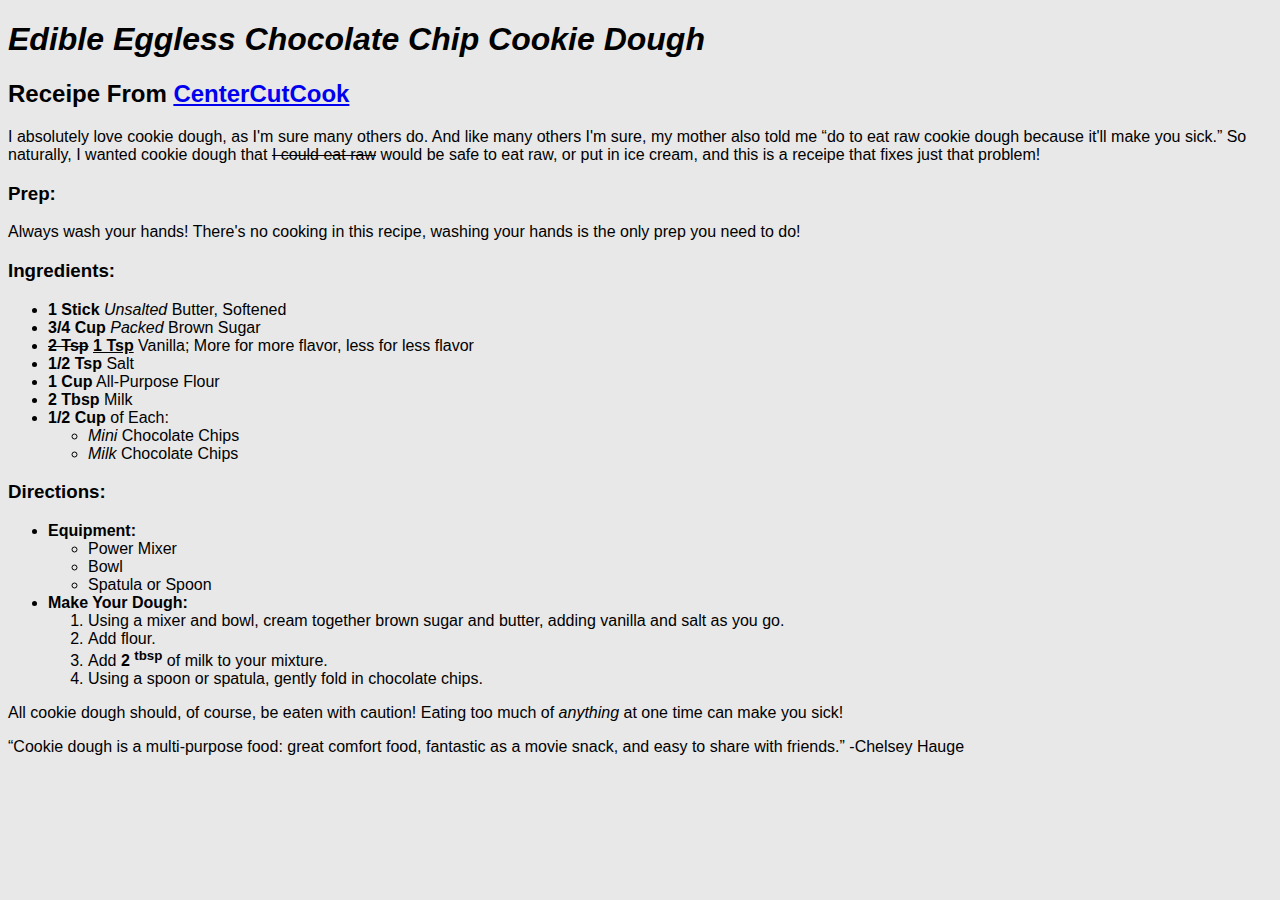
==== project-2/index.html @ 0c3dce9a "Double checked all elements and completed part 1" ====
<!DOCTYPE html>
<html>
<!-- Head Elements Start -->
<head>
  <meta charset="utf-8">
  <meta name="description" content="Instructable For Project 2, Cookie Dough Recipe">
  <meta name="author" content="Chelsey Hauge">
  <meta name="viewport" content="width=device-width, initial-scale=1.0">
  <title>Instructable</title>
  <style>
    body {background-color: #e8e8e8; font-family: 'Lato', sans-serif;}
    h1 {color: 1e1e1e;}
    p {color: 3d3d3d;}
  </style>
</head>
<!-- Head Elements End, Body Start -->
<body>
  <h1><cite>Edible Eggless Chocolate Chip Cookie Dough</cite></h1>
  <h2>Receipe From <a href="https://www.centercutcook.com/edible-egg-less-chocolate-chip-cookie-dough/">CenterCutCook</a></h2>
  <p>I absolutely love cookie dough, as I'm sure many others do. And like many others I'm sure, my mother also told me <q>do to eat raw cookie dough because it'll make you sick.</q> So naturally, I wanted cookie dough that <s>I could eat raw</s> would be safe to eat raw, or put in ice cream, and this is a receipe that fixes just that problem!<br /></p>
<!-- End Introduction -->
<!-- Start Ingredients List -->
<h3>Prep:</h3>
  <p>Always wash your hands! There's no cooking in this recipe, washing your hands is the only prep you need to do!</p>
<h3>Ingredients:</h3>
  <ul>
    <li><b>1 Stick</b> <i>Unsalted</i> Butter, Softened</li>
    <li><b>3/4 Cup</b> <i>Packed</i> Brown Sugar</li>
    <li><b><del>2 Tsp</del> <ins>1 Tsp</ins></b> Vanilla; More for more flavor, less for less flavor</li>
    <li><b>1/2 Tsp</b> Salt</li>
    <li><b>1 Cup</b> All-Purpose Flour</li>
    <li><b>2 Tbsp</b> Milk</li>
    <li><b>1/2 Cup</b> of Each:</li>
      <ul>
        <li><em>Mini</em> Chocolate Chips</li>
        <li><em>Milk</em> Chocolate Chips</li>
      </ul>
    </ul>
    <!-- End Ingredients List -->
    <!-- Start Directions -->
<h3>Directions:</h3>
<ul>
  <li><b>Equipment:</b></li>
    <ul>
      <li>Power Mixer</li>
      <li>Bowl</li>
      <li>Spatula or Spoon</li>
    </ul>
    <li><b>Make Your Dough:</b></li>
      <ol>
        <li>Using a mixer and bowl, cream together brown sugar and butter, adding vanilla and salt as you go.</li>
        <li>Add flour.</li>
        <li>Add <b>2 <sup>tbsp</sup></b> of milk to your mixture.</li>
        <li>Using a spoon or spatula, gently fold in chocolate chips.</li>
        </ol>
      </ul>
      <!--Directions End-->
<p>All cookie dough should, of course, be eaten with caution! Eating too much of <em>anything</em> at one time can make you sick!</p>
<p><q>Cookie dough is a multi-purpose food: great comfort food, fantastic as a movie snack, and easy to share with friends.</q> -Chelsey Hauge</p>
</body>
</html>
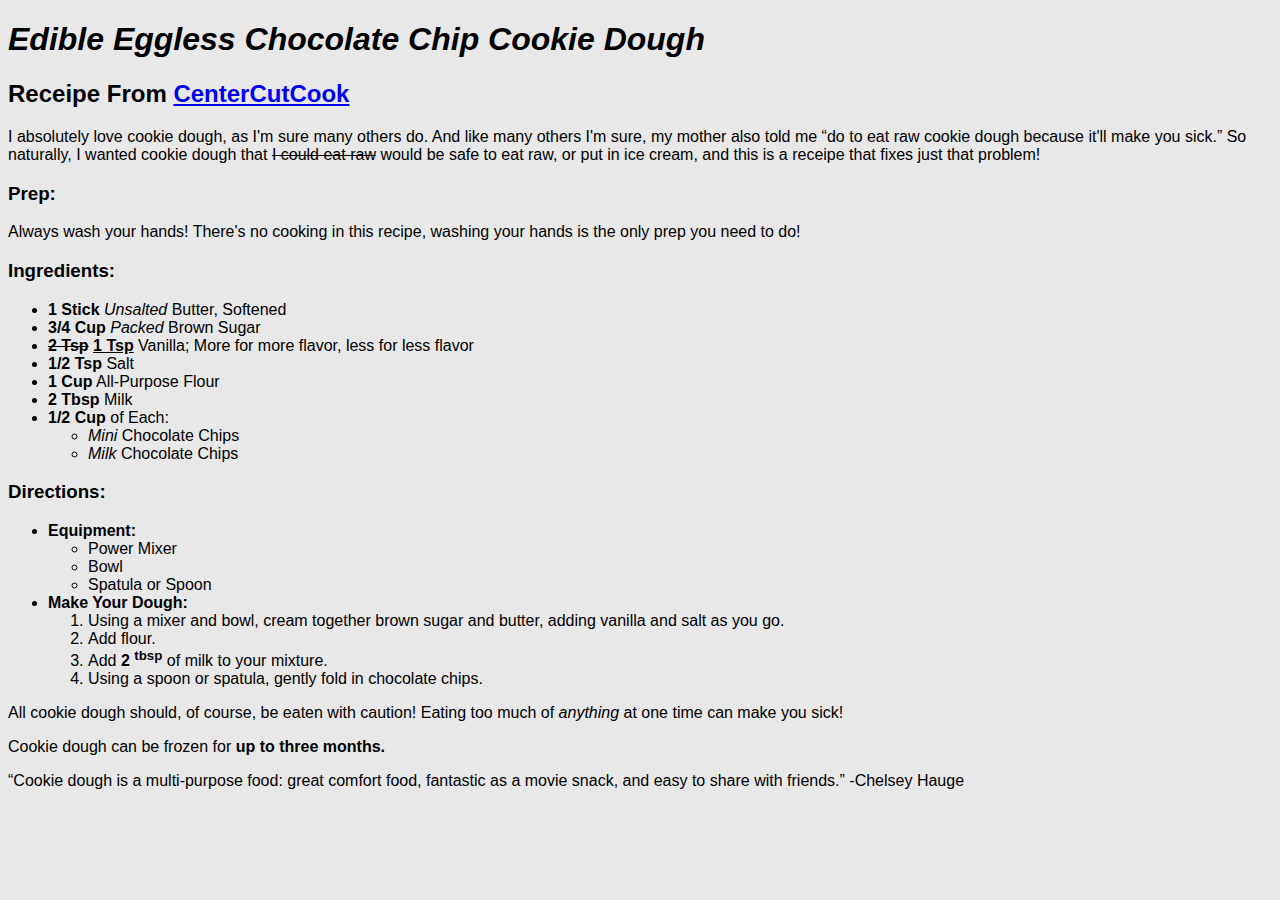
==== commit dfb75e81: "Added additional instruction" ====
--- a/project-2/index.html
+++ b/project-2/index.html
@@ -56,6 +56,7 @@
       </ul>
       <!--Directions End-->
 <p>All cookie dough should, of course, be eaten with caution! Eating too much of <em>anything</em> at one time can make you sick!</p>
+<p> Cookie dough can be frozen for <b>up to three months.</b></p>
 <p><q>Cookie dough is a multi-purpose food: great comfort food, fantastic as a movie snack, and easy to share with friends.</q> -Chelsey Hauge</p>
 </body>
 </html>
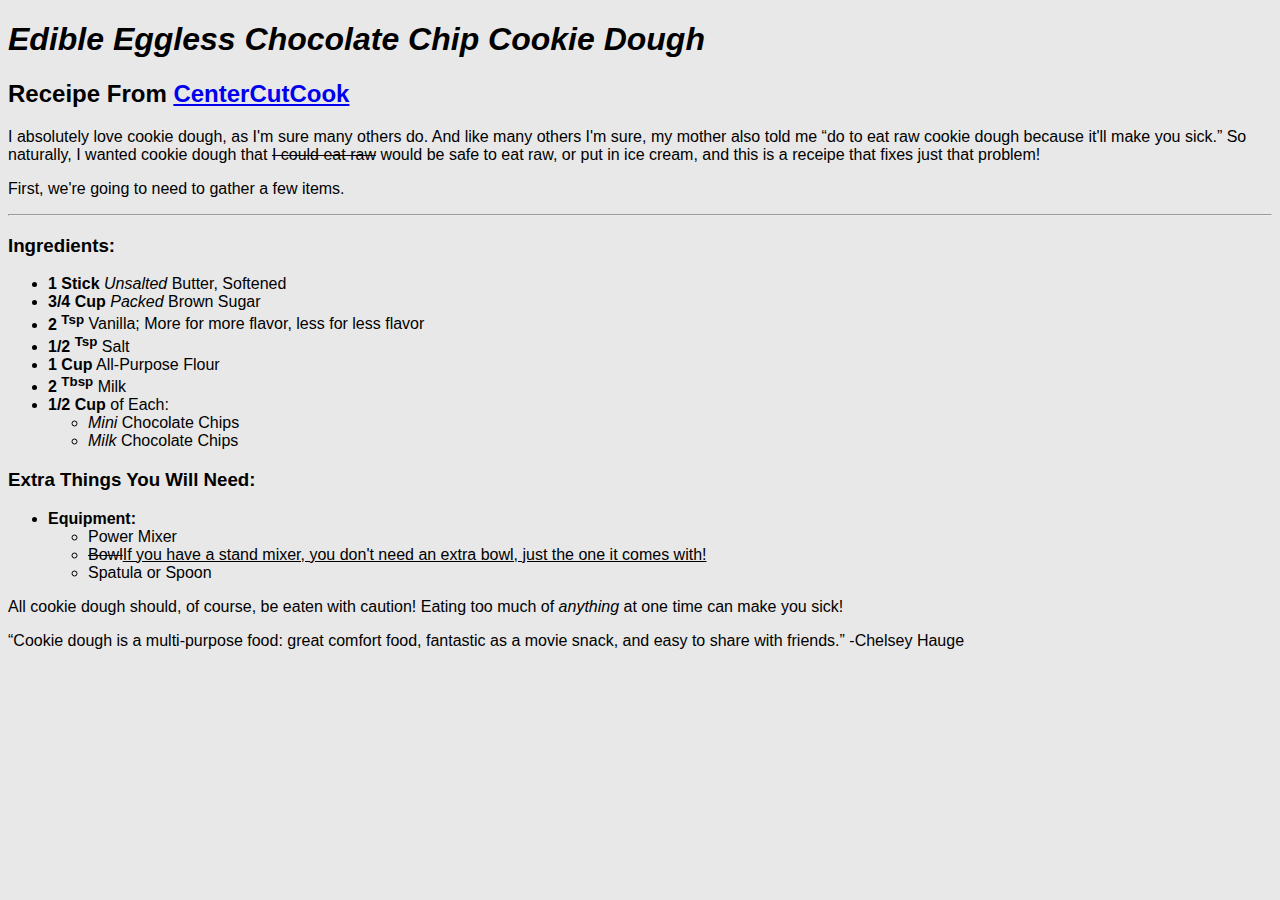
==== commit 241800f4: "Took out instructions for recipe" ====
--- a/project-2/index.html
+++ b/project-2/index.html
@@ -18,45 +18,34 @@
   <h1><cite>Edible Eggless Chocolate Chip Cookie Dough</cite></h1>
   <h2>Receipe From <a href="https://www.centercutcook.com/edible-egg-less-chocolate-chip-cookie-dough/">CenterCutCook</a></h2>
   <p>I absolutely love cookie dough, as I'm sure many others do. And like many others I'm sure, my mother also told me <q>do to eat raw cookie dough because it'll make you sick.</q> So naturally, I wanted cookie dough that <s>I could eat raw</s> would be safe to eat raw, or put in ice cream, and this is a receipe that fixes just that problem!<br /></p>
+  <p>First, we're going to need to gather a few items.<br /><hr /></p>
 <!-- End Introduction -->
 <!-- Start Ingredients List -->
-<h3>Prep:</h3>
-  <p>Always wash your hands! There's no cooking in this recipe, washing your hands is the only prep you need to do!</p>
 <h3>Ingredients:</h3>
   <ul>
     <li><b>1 Stick</b> <i>Unsalted</i> Butter, Softened</li>
     <li><b>3/4 Cup</b> <i>Packed</i> Brown Sugar</li>
-    <li><b><del>2 Tsp</del> <ins>1 Tsp</ins></b> Vanilla; More for more flavor, less for less flavor</li>
-    <li><b>1/2 Tsp</b> Salt</li>
+    <li><b>2 <sup>Tsp</sup></b> Vanilla; More for more flavor, less for less flavor</li>
+    <li><b>1/2 <sup>Tsp</sup></b> Salt</li>
     <li><b>1 Cup</b> All-Purpose Flour</li>
-    <li><b>2 Tbsp</b> Milk</li>
+    <li><b>2 <sup>Tbsp</sup></b> Milk</li>
     <li><b>1/2 Cup</b> of Each:</li>
       <ul>
         <li><em>Mini</em> Chocolate Chips</li>
         <li><em>Milk</em> Chocolate Chips</li>
       </ul>
     </ul>
-    <!-- End Ingredients List -->
-    <!-- Start Directions -->
-<h3>Directions:</h3>
+<h3>Extra Things You Will Need:</h3>
 <ul>
   <li><b>Equipment:</b></li>
     <ul>
       <li>Power Mixer</li>
-      <li>Bowl</li>
+      <li><del>Bowl</del><ins>If you have a stand mixer, you don't need an extra bowl, just the one it comes with!</ins></li>
       <li>Spatula or Spoon</li>
     </ul>
-    <li><b>Make Your Dough:</b></li>
-      <ol>
-        <li>Using a mixer and bowl, cream together brown sugar and butter, adding vanilla and salt as you go.</li>
-        <li>Add flour.</li>
-        <li>Add <b>2 <sup>tbsp</sup></b> of milk to your mixture.</li>
-        <li>Using a spoon or spatula, gently fold in chocolate chips.</li>
-        </ol>
-      </ul>
-      <!--Directions End-->
+  </ul>
+  <!-- End Ingredients List -->
 <p>All cookie dough should, of course, be eaten with caution! Eating too much of <em>anything</em> at one time can make you sick!</p>
-<p> Cookie dough can be frozen for <b>up to three months.</b></p>
 <p><q>Cookie dough is a multi-purpose food: great comfort food, fantastic as a movie snack, and easy to share with friends.</q> -Chelsey Hauge</p>
 </body>
 </html>
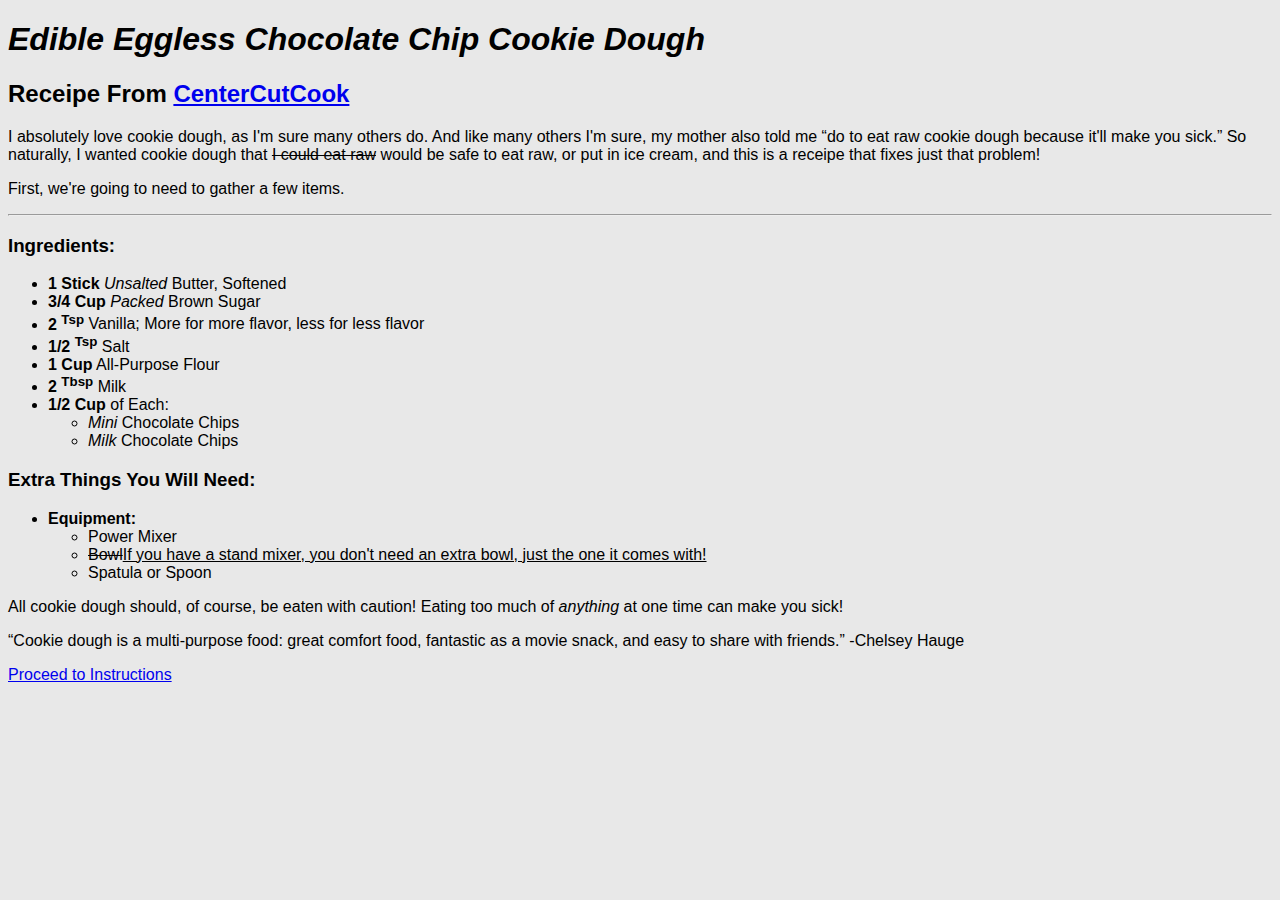
==== commit f0ed40ff: "Added a LOT of information including a form page and the instructions page!" ====
--- a/project-2/index.html
+++ b/project-2/index.html
@@ -47,5 +47,6 @@
   <!-- End Ingredients List -->
 <p>All cookie dough should, of course, be eaten with caution! Eating too much of <em>anything</em> at one time can make you sick!</p>
 <p><q>Cookie dough is a multi-purpose food: great comfort food, fantastic as a movie snack, and easy to share with friends.</q> -Chelsey Hauge</p>
+<p><a href="./pages/instructions.html">Proceed to Instructions</a></p>
 </body>
 </html>
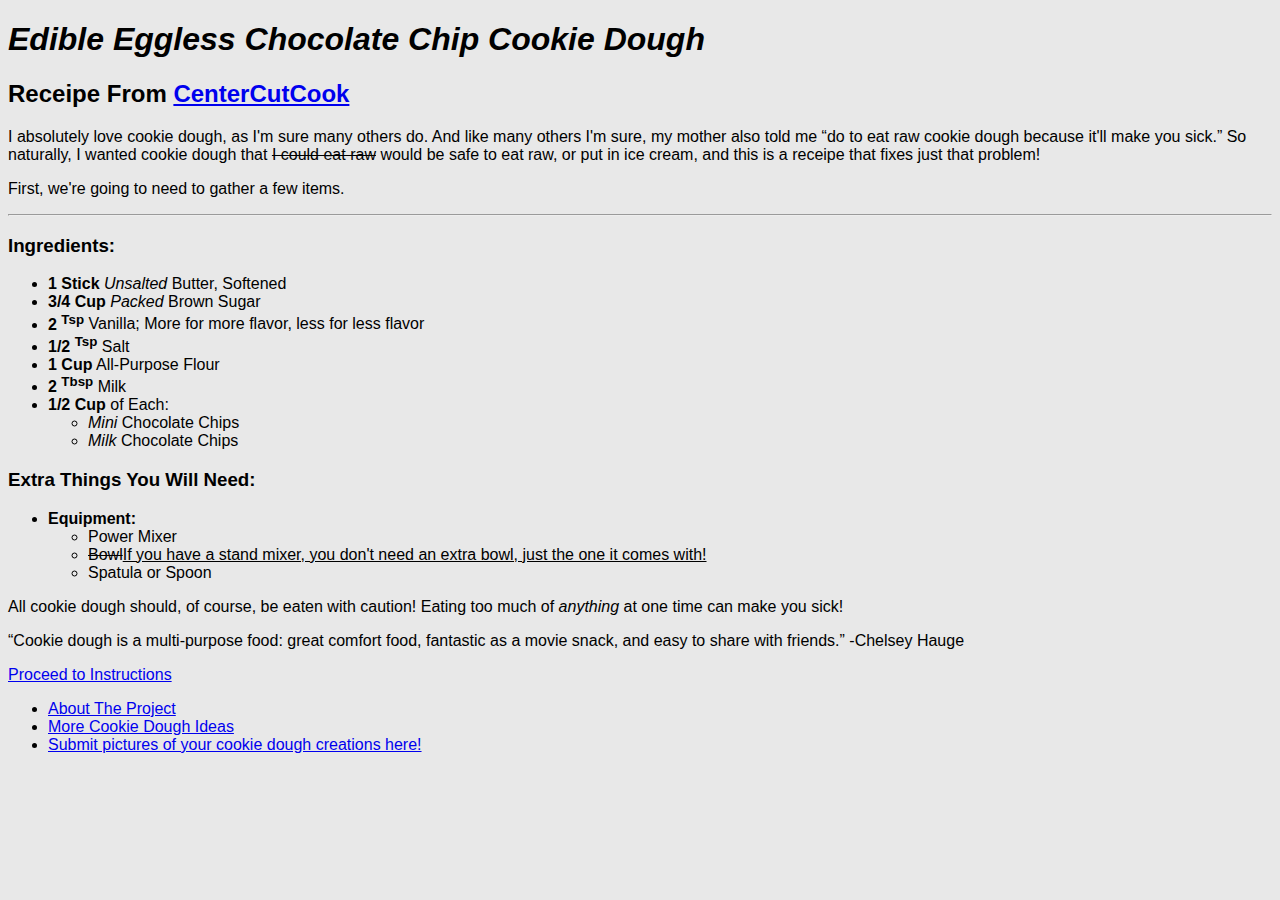
==== commit 7be84371: "Added the more-info page, updated readme, and added the about page!" ====
--- a/project-2/index.html
+++ b/project-2/index.html
@@ -1,5 +1,5 @@
 <!DOCTYPE html>
-<html>
+<html lang="en">
 <!-- Head Elements Start -->
 <head>
   <meta charset="utf-8">
@@ -48,5 +48,10 @@
 <p>All cookie dough should, of course, be eaten with caution! Eating too much of <em>anything</em> at one time can make you sick!</p>
 <p><q>Cookie dough is a multi-purpose food: great comfort food, fantastic as a movie snack, and easy to share with friends.</q> -Chelsey Hauge</p>
 <p><a href="./pages/instructions.html">Proceed to Instructions</a></p>
+<ul>
+  <li><a href="./pages/about.html">About The Project</a></li>
+  <li><a href="./pages/more-info.html">More Cookie Dough Ideas</a></li>
+  <li><a href="./form.html">Submit pictures of your cookie dough creations here!</a></li>
+</ul>
 </body>
 </html>
